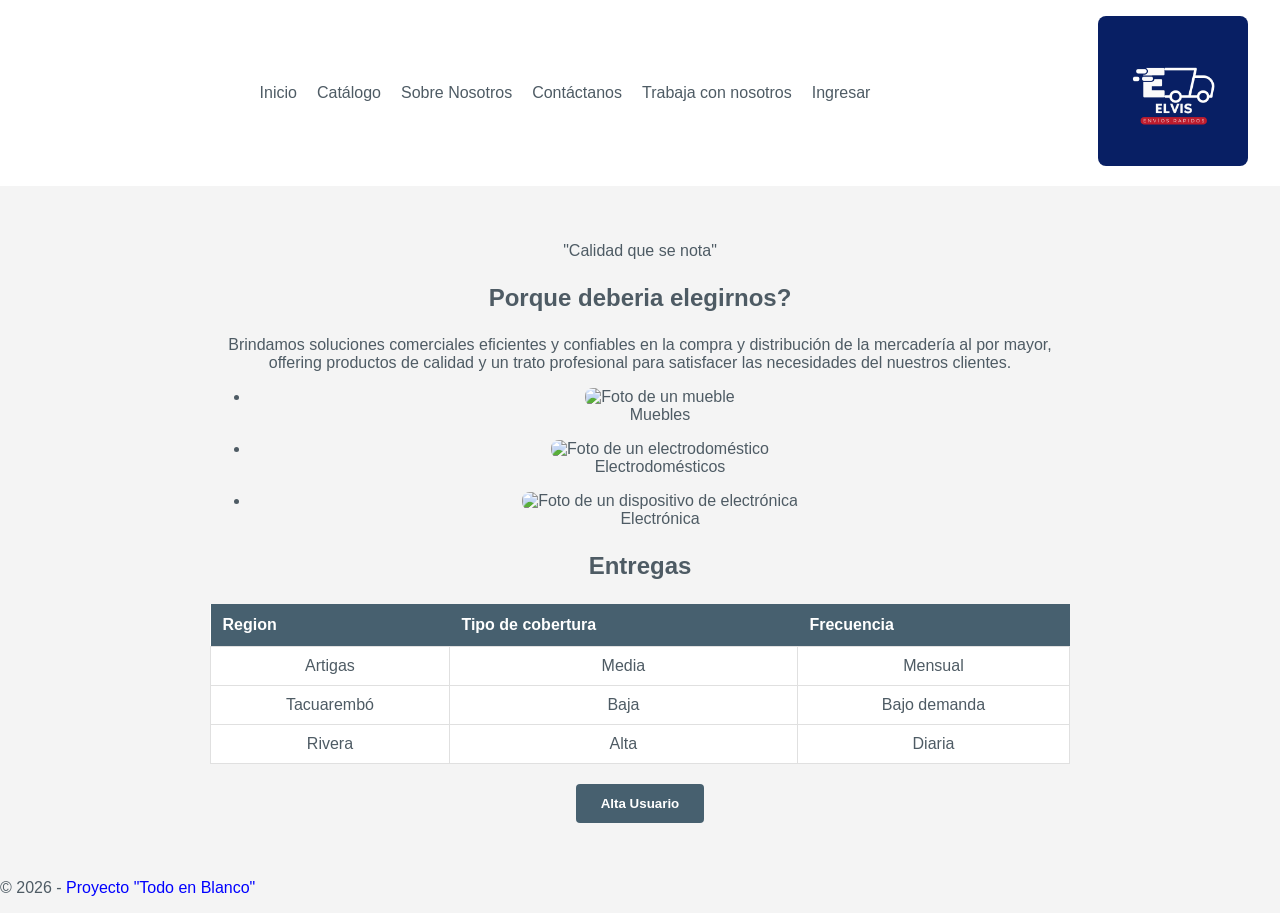
==== index.html @ cb23f937 "se pudo crear el boton de administrador" ====
<!DOCTYPE html>
<html lang="es">
<head>
    <meta charset="UTF-8">
    <meta name="viewport" content="width=device-width, initial-scale=1.0">
    <title>Todo en Blanco</title>
    <link rel="stylesheet" href="css/estilo.css">
</head>
<body>

    <header>
        <div id="logo-container">
            <img src="assets/img/elvis.jpg" alt="Logo Todo en Blanco" width="150">
        </div>
        <input type="checkbox" id="menu-toggle" class="menu-toggle">
        <label for="menu-toggle" class="menu-button">☰</label>
        <nav>
            <ul>
                <li><a href="index.html">Inicio</a></li>
                <li><a href="catalogo.html">Catálogo</a></li>
                <li><a href="Nosotros.html">Sobre Nosotros</a></li>
                <li><a href="consultas.html">Contáctanos</a></li>
                <li><a href="SolicitudTrabajo.html">Trabaja con nosotros</a></li>
                <li><a href="login.html">Ingresar</a></li>
            </ul>
        </nav>
    </header>

    <main>
        <p>"Calidad que se nota"</p>
        <h2>Porque deberia elegirnos?</h2>
        <p>Brindamos soluciones comerciales eficientes y confiables en la compra y distribución de la mercadería al por mayor, offering productos de calidad y un trato profesional para satisfacer las necesidades del nuestros clientes.</p>
        
        <section id="productos">
            <ul>
                <li>
                    <figure>
                        <img src="assets/img/mueble.png" alt="Foto de un mueble">
                        <figcaption>Muebles</figcaption>
                    </figure>
                </li>
                <li>
                    <figure>
                        <img src="assets/img/electrodomestico.png" alt="Foto de un electrodoméstico">
                        <figcaption>Electrodomésticos</figcaption>
                    </figure>
                </li>
                <li>
                    <figure>
                        <img src="assets/img/electronica.png" alt="Foto de un dispositivo de electrónica">
                        <figcaption>Electrónica</figcaption>
                    </figure>
                </li>
            </ul>
        </section>

        <section id="envios">
            <h2>Entregas</h2>
            <table>
                <thead>
                    <tr>
                        <th>Region</th>
                        <th>Tipo de cobertura</th>
                        <th>Frecuencia</th>
                    </tr>
                </thead>
                <tbody>
                    <tr>
                        <td>Artigas</td>
                        <td>Media</td>
                        <td>Mensual</td>
                    </tr>
                    <tr>
                        <td>Tacuarembó</td>
                        <td>Baja</td>
                        <td>Bajo demanda</td>
                    </tr>
                    <tr>
                        <td>Rivera</td>
                        <td>Alta</td>
                        <td>Diaria</td>
                    </tr>
                </tbody>
            </table>
        </section>

        <section class="seccion-administrador">
            <button id="btnAltaUsuario">Alta Usuario</button>

            <div class="formularioAltaUsuario">
                <div class="modal-contenido">
                    <button id="btnCerrarAltaUsuario">&times;</button>
                    
                    <h3>Registrar Nuevo Usuario</h3>
                    
                    <form id="formAlta">
                        <div class="grupo-campo">
                            <label for="nombre">Nombre Completo:</label>
                            <input type="text" id="nombre" required>
                        </div>
                        
                        <div class="grupo-campo">
                            <label for="email">Correo Electrónico:</label>
                            <input type="email" id="email" required>
                        </div>
                        
                        <div class="grupo-campo">
                            <label for="rol">Rol / Cargo:</label>
                            <input type="text" id="rol" required>
                        </div>
                        
                        <button type="submit" class="btn-guardar">Guardar Usuario</button>
                    </form>
                </div>
            </div>
        </section>
    </main>

    <footer>
        <p>© 2026 - <span style="color: blue;">Proyecto "Todo en Blanco"</span></p>
    </footer>

    <a href="#logo-container" id="scroll-to-top" class="scroll-to-top" title="Ir al inicio">↑</a>

    <script>
        document.getElementById("btnAltaUsuario").addEventListener("click", function () {
            document.querySelector(".formularioAltaUsuario").style.display = "flex";
        });

        document.getElementById("btnCerrarAltaUsuario").addEventListener("click", function () {
            document.querySelector(".formularioAltaUsuario").style.display = "none";
        });

        document.getElementById("formAlta").addEventListener("submit", function (e) {
            e.preventDefault();
            alert("Usuario guardado con éxito (Simulado)");
            document.querySelector(".formularioAltaUsuario").style.display = "none";
            this.reset();
        });
    </script>
</body>
</html>
---- css/estilo.css ----
:root {
  --gris-plata: #c0c0c0;
  --gris-claro: #e0e0e0;
  --gris-medio: #a0a0a0;
  --gris-oscuro: #808080;
  --amarillo-vial: #eeb906;
  --amarillo-claro: #f4e87c;
  --amarillo-oscuro: #d4a306;
  --azul-oscuro: #4e5b64;
  --azul-profundo: #47606f;
  --azul-medio: #6b7b8c;
  --azul-claro: #8fa1b3;
  --blanco-sucio: #f4f4f4;
  --blanco-puro: #ffffff;
  --negro: #000000;
  --rojo: #ff0000;
  --rojo-claro: #ff6666;
  --verde: #00ff00;
  --verde-claro: #66ff66;
  --naranja: #ff8000;
  --naranja-claro: #ffb366;
  --morado: #8000ff;
  --morado-claro: #b366ff;
  --fuente-principal: 'Montserrat', sans-serif;
  --fuente-secundaria: 'Arial', sans-serif;
}

* {
  box-sizing: border-box;
}

body {
  font-family: var(--fuente-principal);
  background-color: var(--blanco-sucio);
  color: var(--azul-oscuro);
  margin: 0;
}

header {
  display: flex;
  justify-content: space-between;
  align-items: center;
  padding: 1rem 2rem;
  background-color: var(--blanco-puro);
}

header h1, 
#logo-container {
  order: 3;
}

nav {
  order: 2;
  flex-grow: 1;
}

nav ul {
  display: flex;
  justify-content: center;
  gap: 20px;
  list-style: none;
  margin: 0;
  padding: 0;
}

nav a {
  text-decoration: none;
  color: var(--azul-oscuro);
}

main {
  padding: 40px 20px;
  max-width: 900px;
  margin: 0 auto;
  text-align: center;
}

table {
  width: 100%;
  border-collapse: collapse;
  margin: 20px 0;
  background-color: var(--blanco-puro);
}

table th {
  background-color: var(--azul-profundo);
  color: var(--blanco-puro);
  padding: 12px;
  text-align: left;
}

table td {
  padding: 10px;
  border: 1px solid var(--gris-claro);
}

.testimonios-container {
  display: flex;
  flex-direction: row-reverse;
  justify-content: space-between;
  gap: 15px;
}

.login-main {
  display: flex;
  justify-content: center;
  align-items: center;
  height: 80vh;
}

.login-box {
  width: 85%;
  max-width: 450px;
  font-size: 1.1rem;
}

.productos-seccion ul {
  display: flex;
  flex-wrap: wrap;
  justify-content: space-around;
  align-items: center;
  gap: 25px;
}

.admin-menu {
  display: flex;
  flex-direction: column;
  gap: 15px;
}

form {
  max-width: 600px;
  margin: 0 auto 2rem;
}

form section {
  display: flex;
  flex-direction: column;
  text-align: left;
  margin-bottom: 1.5rem;
}

form label {
  margin-bottom: 0.5rem;
  font-weight: 600;
}

input, textarea, select {
  padding: 10px;
  border: 1px solid var(--gris-plata);
  border-radius: 4px;
  width: 100%;
  font-family: var(--fuente-principal);
}

button, .boton {
  background-color: var(--azul-profundo);
  color: white;
  padding: 12px 25px;
  border: none;
  border-radius: 4px;
  cursor: pointer;
  font-weight: 600;
  display: block;
  margin: 0 auto;
}

button:hover, .boton:hover {
  background-color: var(--amarillo-vial);
  color: var(--azul-profundo);
}

img {
  max-width: 100%;
  height: auto;
  border-radius: 8px;
}

main h1,
main h2,
main h3 {
  text-align: center;
  margin: 1.5rem 0;
}

main > section {
  text-align: center;
}

.footer {
  text-align: center;
  padding: 20px;
  background-color: var(--blanco-puro);
  border-top: 1px solid var(--gris-claro);
  margin-top: 40px;
}

/* Estilos para testimonios */
#testimonios {
  padding: 60px 20px;
  max-width: 1200px;
  margin: 0 auto;
  display: flex;
  flex-flow: row-reverse wrap;
  justify-content: space-between;
  align-items: stretch;
  align-content: space-around;
  gap: 2rem;
  min-height: 600px;
}

#testimonios h2 {
  width: 100%;
  text-align: center;
  order: -1;
}

#testimonios > p {
  width: 100%;
  text-align: center;
  order: -1;
  margin-bottom: 2rem;
  align-self: center;
}

#testimonios article {
  flex: 1 1 calc(25% - 1.5rem);
  min-width: 200px;
  background: white;
  padding: 2rem;
  border-left: 4px solid var(--amarillo-vial);
  border-radius: 4px;
  box-shadow: 0 2px 8px rgba(0,0,0,0.1);
  transition: transform 0.3s ease;
  display: flex;
  flex-direction: column;
  justify-content: space-between;
  align-items: stretch;
}

#testimonios article:nth-child(2) {
  order: 4;
}

#testimonios article:nth-child(3) {
  order: 3;
}

#testimonios article:nth-child(4) {
  order: 2;
}

#testimonios article:nth-child(5) {
  order: 1;
}

#testimonios article:nth-child(6) {
  order: 0;
  align-self: center;
}

#testimonios article:nth-child(7) {
  order: -1;
  align-self: flex-end;
}

#testimonios article:hover {
  transform: translateY(-5px);
  box-shadow: 0 4px 12px rgba(0,0,0,0.15);
}

#testimonios article p {
  font-style: italic;
  margin-bottom: 1rem;
  text-align: left;
  color: var(--azul-oscuro);
  flex-grow: 1;
}

#testimonios article footer {
  text-align: right;
  font-size: 0.9rem;
  color: var(--azul-medio);
  align-self: flex-end;
}

/* Estilos para página de Login */
.login-page {
  height: 100vh;
  display: flex;
  justify-content: center;
  align-items: center;
  margin: 0;
  padding: 0;
}

.login-container {
  width: 90vw;
  max-width: 40vw;
  padding: 3rem;
  border: 1px solid #ccc;
  border-radius: 0.625rem;
  text-align: center;
  box-shadow: 0 4px 15px rgba(0,0,0,0.1);
}

.login-container h2 {
  font-size: 1.75rem;
  margin-bottom: 1.5rem;
}

.login-container label {
  font-size: 1rem;
  display: block;
  margin-bottom: 0.5rem;
  text-align: left;
}

.login-form input {
  font-size: 1rem;
  padding: 0.75rem;
  margin-bottom: 1.25rem;
  width: 100%;
  box-sizing: border-box;
}

.password-container {
  display: flex;
  justify-content: center;
  align-items: center;
  gap: 0.3rem;
  margin-bottom: 1.25rem;
}

.password-container input {
  width: 85%;
  margin-bottom: 0;
}

.eye-button {
  padding: 0.75rem;
  cursor: pointer;
  background: none;
  border: none;
  font-size: 1.2rem;
}

.login-submit {
  width: 100%;
  padding: 0.75rem;
  background-color: var(--azul-profundo);
  color: white;
  border: none;
  border-radius: 0.3rem;
  cursor: pointer;
  font-size: 1.125rem;
  font-weight: bold;
  margin-bottom: 1.5rem;
  transition: all 0.3s ease;
}

.login-submit:hover {
  background-color: var(--amarillo-vial);
  color: var(--azul-profundo);
}

.login-container hr {
  margin: 1.5rem 0;
}

/* ===== ESTILOS RESPONSIVE MÓVIL (< 480px) ===== */

/* Checkbox oculto para toggle del menú */
.menu-toggle {
  display: none;
}

/* Botón hamburguesa oculto por defecto */
.menu-button {
  display: none;
  cursor: pointer;
  color: black;
  font-size: 1.5rem;
  padding: 10px 20px;
  background: none;
  border: none;
}

/* Botón ir al inicio oculto por defecto */
.scroll-to-top {
  display: none;
  position: fixed;
  bottom: 20px;
  right: 20px;
  background-color: var(--amarillo-vial);
  color: var(--azul-profundo);
  width: 50px;
  height: 50px;
  border-radius: 50%;
  align-items: center;
  justify-content: center;
  text-decoration: none;
  font-weight: bold;
  font-size: 1.5rem;
  z-index: 998;
  box-shadow: 0 4px 8px rgba(0,0,0,0.2);
  transition: all 0.3s ease;
}

.scroll-to-top:hover {
  background-color: var(--azul-profundo);
  color: var(--amarillo-vial);
  transform: translateY(-5px);
}

/* Media Query para móvil (ancho menor a 480px) */
@media (max-width: 480px) {
  /* Mostrar botón hamburguesa */
  .menu-button {
    display: block;
  }

  /* Mostrar botón ir al inicio */
  .scroll-to-top {
    display: flex;
  }

  /* Header con flexbox para acomodar logo y menú toggle */
  header {
    display: flex;
    justify-content: space-between;
    align-items: center;
    padding: 0 1rem;
  }

  /* Logo más pequeño */
  #logo-container img {
    width: 80px !important;
  }

  /* Navegación como menú desplegable */
  nav {
    position: fixed;
    top: 100px;
    left: 0;
    right: 0;
    background-color: var(--azul-profundo);
    flex-direction: column;
    width: 100%;
    max-height: 0;
    overflow: hidden;
    transition: max-height 0.3s ease;
    z-index: 999;
    box-shadow: 0 4px 8px rgba(0,0,0,0.1);
  }

  /* Mostrar navegación cuando checkbox está checked */
  #menu-toggle:checked ~ nav {
    max-height: 500px;
  }

  nav ul {
    display: flex;
    flex-direction: column;
    padding: 0;
    margin: 0;
  }

  nav li {
    border-bottom: 1px solid rgba(255,255,255,0.1);
  }

  nav a {
    display: block;
    padding: 15px 20px;
    color: white;
    text-decoration: none;
    font-weight: bold;
    transition: all 0.3s ease;
  }

  nav a:hover {
    background-color: var(--amarillo-vial);
    color: var(--azul-profundo);
  }

  /* Ajustar secciones para móvil */
  section {
    padding: 30px 15px;
    max-width: 100%;
  }

  h1, h2, h3 {
    font-size: 1.5rem;
  }

  p {
    font-size: 0.95rem;
  }

  /* Ajustar tabla para móvil */
  table {
    font-size: 0.85rem;
  }

  table th, table td {
    padding: 8px;
  }

  /* Ajustar formularios */
  form {
    padding: 20px;
    max-width: 100%;
  }

  input, textarea, select {
    font-size: 16px; /* Previene zoom en iOS */
  }

  /* Ajustar testimonios */
  #testimonios {
    flex-direction: column;
    padding: 30px 15px;
  }

  #testimonios article {
    flex: 1 1 100%;
    min-width: unset;
  }

  /* Ocultar hr en móvil */
  hr {
    display: none;
  }

  /* Ajustar footer */
  .footer {
    padding: 20px;
    font-size: 0.9rem;
  }

  /* Ajustar productos */
  #productos ul {
    display: flex;
    flex-direction: column;
  }

  #productos li {
    margin-bottom: 1rem;
  }
}

.back-link {
  text-decoration: none;
  color: #666;
  font-size: 0.95rem;
  display: inline-block;
  padding: 0.75rem;
  border: 1px solid #ccc;
  border-radius: 0.3rem;
  width: 85%;
  transition: all 0.3s ease;
}

.back-link:hover {
  background-color: var(--amarillo-vial);
  color: var(--azul-profundo);
  border-color: var(--amarillo-vial);
}
.formularioAltaUsuario {
    position: fixed;
    z-index: 1000;
    left: 0;
    top: 0;
    width: 100%;
    height: 100%;
    background-color: rgba(0, 0, 0, 0.6);
    display: none; 
    justify-content: center;
    align-items: center;
}

.modal-contenido {
    background-color: #fff;
    padding: 30px;
    border-radius: 8px;
    width: 90%;
    max-width: 450px;
    box-shadow: 0 4px 20px rgba(0, 0, 0, 0.3);
    position: relative;
    box-sizing: border-box;
}

#btnCerrarAltaUsuario {
    position: absolute;
    top: 15px;
    right: 15px;
    background-color: #4a6572;
    color: white;
    border: none;
    border-radius: 4px;
    width: 30px;
    height: 30px;
    cursor: pointer;
    font-size: 16px;
    display: flex;
    justify-content: center;
    align-items: center;
}

.grupo-campo {
    margin-bottom: 20px;
    text-align: left;
}

.grupo-campo label {
    display: block;
    margin-bottom: 8px;
    font-weight: bold;
    color: #333;
}

.grupo-campo input {
    width: 100%;
    padding: 10px;
    border: 1px solid #ccc;
    border-radius: 4px;
    box-sizing: border-box;
    font-size: 14px;
}

.btn-guardar {
    width: 100%;
    padding: 12px;
    background-color: #4a6572;
    color: white;
    border: none;
    border-radius: 4px;
    cursor: pointer;
    font-size: 16px;
    font-weight: bold;
}
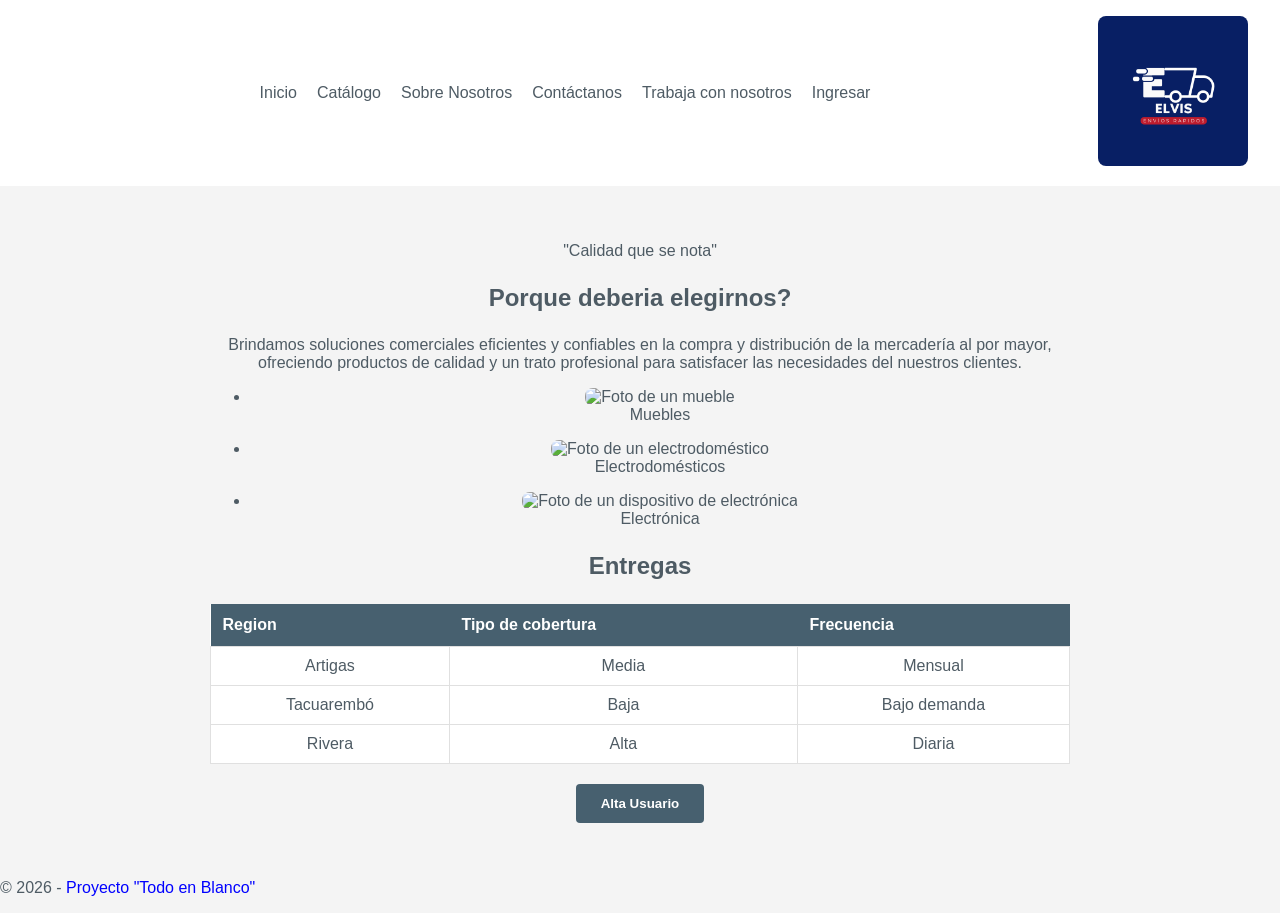
==== commit c34af3b1: "se pudo crear el boton de administrador" ====
--- a/index.html
+++ b/index.html
@@ -29,7 +29,7 @@
     <main>
         <p>"Calidad que se nota"</p>
         <h2>Porque deberia elegirnos?</h2>
-        <p>Brindamos soluciones comerciales eficientes y confiables en la compra y distribución de la mercadería al por mayor, offering productos de calidad y un trato profesional para satisfacer las necesidades del nuestros clientes.</p>
+        <p>Brindamos soluciones comerciales eficientes y confiables en la compra y distribución de la mercadería al por mayor, ofreciendo productos de calidad y un trato profesional para satisfacer las necesidades del nuestros clientes.</p>
         
         <section id="productos">
             <ul>
@@ -95,18 +95,23 @@
                     
                     <form id="formAlta">
                         <div class="grupo-campo">
-                            <label for="nombre">Nombre Completo:</label>
+                            <label for="cedula">Cédula de Identidad:</label>
+                            <input type="text" id="cedula" placeholder="Ej: 1.234.567-8" required>
+                        </div>
+
+                        <div class="grupo-campo">
+                            <label for="nombre">Nombre:</label>
                             <input type="text" id="nombre" required>
+                        </div>
+
+                        <div class="grupo-campo">
+                            <label for="apellido">Apellido:</label>
+                            <input type="text" id="apellido" required>
                         </div>
                         
                         <div class="grupo-campo">
-                            <label for="email">Correo Electrónico:</label>
-                            <input type="email" id="email" required>
-                        </div>
-                        
-                        <div class="grupo-campo">
-                            <label for="rol">Rol / Cargo:</label>
-                            <input type="text" id="rol" required>
+                            <label for="cargo">Cargo:</label>
+                            <input type="text" id="cargo" required>
                         </div>
                         
                         <button type="submit" class="btn-guardar">Guardar Usuario</button>
@@ -133,7 +138,14 @@
 
         document.getElementById("formAlta").addEventListener("submit", function (e) {
             e.preventDefault();
-            alert("Usuario guardado con éxito (Simulado)");
+            
+            const ci = document.getElementById("cedula").value;
+            const nom = document.getElementById("nombre").value;
+            const ape = document.getElementById("apellido").value;
+            const car = document.getElementById("cargo").value;
+
+            alert(`Usuario Registrado:\nCI: ${ci}\nNombre: ${nom} ${ape}\nCargo: ${car}`);
+            
             document.querySelector(".formularioAltaUsuario").style.display = "none";
             this.reset();
         });
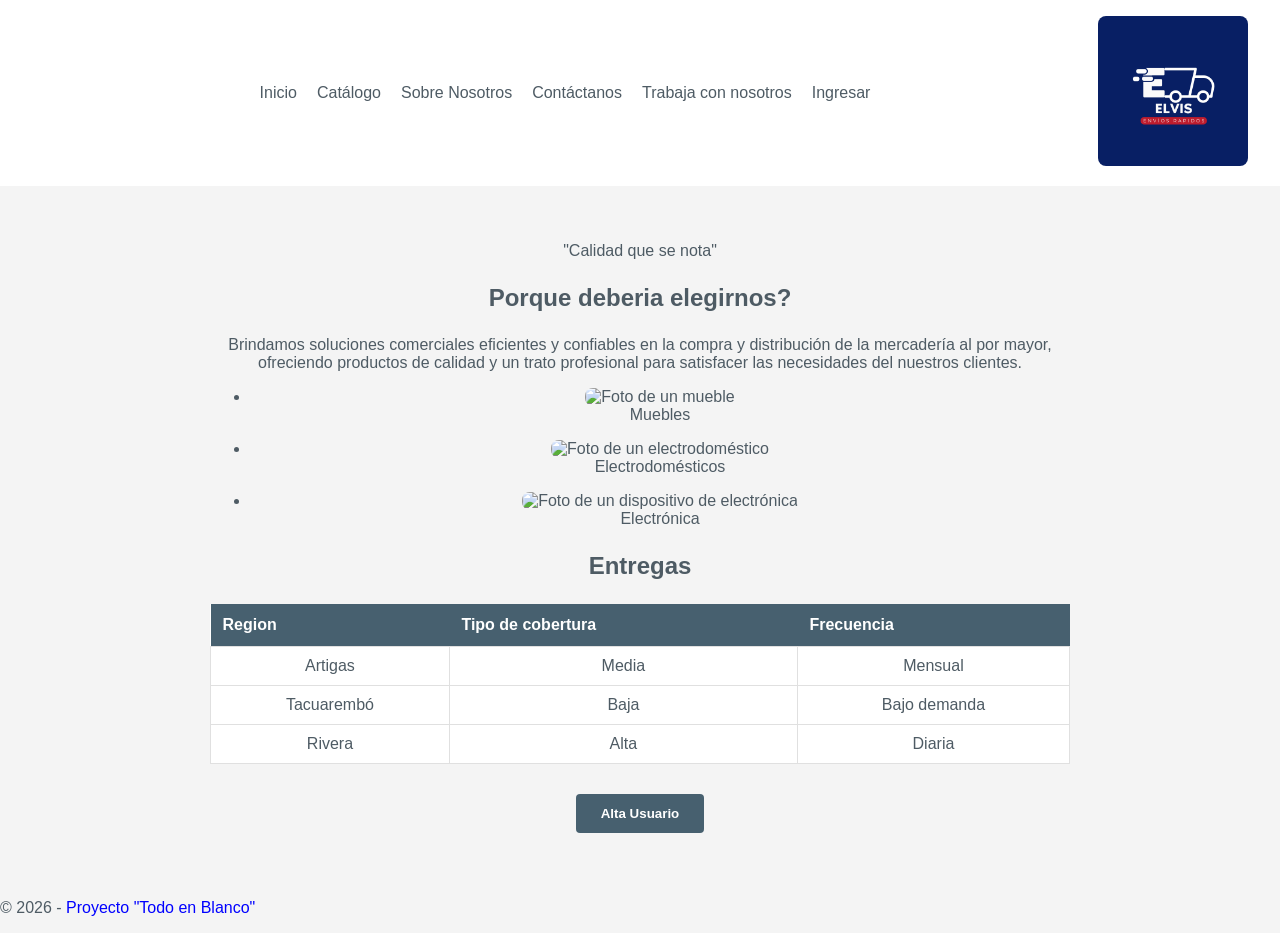
==== commit 2c83d6cf: "feat: se creo el boton alta usuario closes:#25" ====
--- a/index.html
+++ b/index.html
@@ -30,28 +30,27 @@
         <p>"Calidad que se nota"</p>
         <h2>Porque deberia elegirnos?</h2>
         <p>Brindamos soluciones comerciales eficientes y confiables en la compra y distribución de la mercadería al por mayor, ofreciendo productos de calidad y un trato profesional para satisfacer las necesidades del nuestros clientes.</p>
-        
         <section id="productos">
-            <ul>
-                <li>
-                    <figure>
-                        <img src="assets/img/mueble.png" alt="Foto de un mueble">
-                        <figcaption>Muebles</figcaption>
-                    </figure>
-                </li>
-                <li>
-                    <figure>
-                        <img src="assets/img/electrodomestico.png" alt="Foto de un electrodoméstico">
-                        <figcaption>Electrodomésticos</figcaption>
-                    </figure>
-                </li>
-                <li>
-                    <figure>
-                        <img src="assets/img/electronica.png" alt="Foto de un dispositivo de electrónica">
-                        <figcaption>Electrónica</figcaption>
-                    </figure>
-                </li>
-            </ul>
+    <ul>
+        <li>
+            <figure>
+                <img src="assets/img/mueble.png" alt="Foto de un mueble">
+                <figcaption>Muebles</figcaption>
+            </figure>
+        </li>
+        <li>
+            <figure>
+                <img src="assets/img/electrodomestico.png" alt="Foto de un electrodoméstico">
+                <figcaption>Electrodomésticos</figcaption>
+            </figure>
+        </li>
+        <li>
+            <figure>
+                <img src="assets/img/electronica.png" alt="Foto de un dispositivo de electrónica">
+                <figcaption>Electrónica</figcaption>
+            </figure>
+        </li>
+    </ul>
         </section>
 
         <section id="envios">
@@ -75,59 +74,51 @@
                         <td>Baja</td>
                         <td>Bajo demanda</td>
                     </tr>
-                    <tr>
-                        <td>Rivera</td>
+                    <tr><td>Rivera</td>
                         <td>Alta</td>
                         <td>Diaria</td>
                     </tr>
                 </tbody>
             </table>
         </section>
+<section class="admin-menu">
+            <button id="btnAltaUsuario">Alta Usuario</button>
+        </section>
 
-        <section class="seccion-administrador">
-            <button id="btnAltaUsuario">Alta Usuario</button>
-
-            <div class="formularioAltaUsuario">
-                <div class="modal-contenido">
-                    <button id="btnCerrarAltaUsuario">&times;</button>
-                    
-                    <h3>Registrar Nuevo Usuario</h3>
-                    
-                    <form id="formAlta">
-                        <div class="grupo-campo">
-                            <label for="cedula">Cédula de Identidad:</label>
-                            <input type="text" id="cedula" placeholder="Ej: 1.234.567-8" required>
-                        </div>
-
-                        <div class="grupo-campo">
-                            <label for="nombre">Nombre:</label>
-                            <input type="text" id="nombre" required>
-                        </div>
-
-                        <div class="grupo-campo">
-                            <label for="apellido">Apellido:</label>
-                            <input type="text" id="apellido" required>
-                        </div>
-                        
-                        <div class="grupo-campo">
-                            <label for="cargo">Cargo:</label>
-                            <input type="text" id="cargo" required>
-                        </div>
-                        
-                        <button type="submit" class="btn-guardar">Guardar Usuario</button>
-                    </form>
-                </div>
+        <div class="formularioAltaUsuario">
+            <div class="modal-contenido">
+                <button id="btnCerrarAltaUsuario">&times;</button>
+                <h3>Registrar Nuevo Usuario</h3>
+                <form id="formAlta">
+                    <div class="grupo-campo">
+                        <label for="cedula">Cédula de Identidad:</label>
+                        <input type="text" id="cedula" placeholder="Ej: 1.234.567-8" required>
+                    </div>
+                    <div class="grupo-campo">
+                        <label for="nombre">Nombre:</label>
+                        <input type="text" id="nombre" required>
+                    </div>
+                    <div class="grupo-campo">
+                        <label for="apellido">Apellido:</label>
+                        <input type="text" id="apellido" required>
+                    </div>
+                    <div class="grupo-campo">
+                        <label for="cargo">Cargo:</label>
+                        <input type="text" id="cargo" required>
+                    </div>
+                    <button type="submit" class="btn-guardar">Guardar Usuario</button>
+                </form>
             </div>
-        </section>
+        </div>
     </main>
 
     <footer>
         <p>© 2026 - <span style="color: blue;">Proyecto "Todo en Blanco"</span></p>
     </footer>
 
+    <!-- Botón ir al inicio -->
     <a href="#logo-container" id="scroll-to-top" class="scroll-to-top" title="Ir al inicio">↑</a>
-
-    <script>
+<script>
         document.getElementById("btnAltaUsuario").addEventListener("click", function () {
             document.querySelector(".formularioAltaUsuario").style.display = "flex";
         });
--- a/css/estilo.css
+++ b/css/estilo.css
@@ -567,6 +567,14 @@
   color: var(--azul-profundo);
   border-color: var(--amarillo-vial);
 }
+.admin-menu {
+    display: flex;
+    justify-content: flex-end;
+    padding: 10px 20px;
+    max-width: 900px;
+    margin: 0 auto;
+}
+
 .formularioAltaUsuario {
     position: fixed;
     z-index: 1000;
@@ -595,7 +603,7 @@
     position: absolute;
     top: 15px;
     right: 15px;
-    background-color: #4a6572;
+    background-color: #47606f;
     color: white;
     border: none;
     border-radius: 4px;
@@ -632,7 +640,7 @@
 .btn-guardar {
     width: 100%;
     padding: 12px;
-    background-color: #4a6572;
+    background-color: #47606f;
     color: white;
     border: none;
     border-radius: 4px;
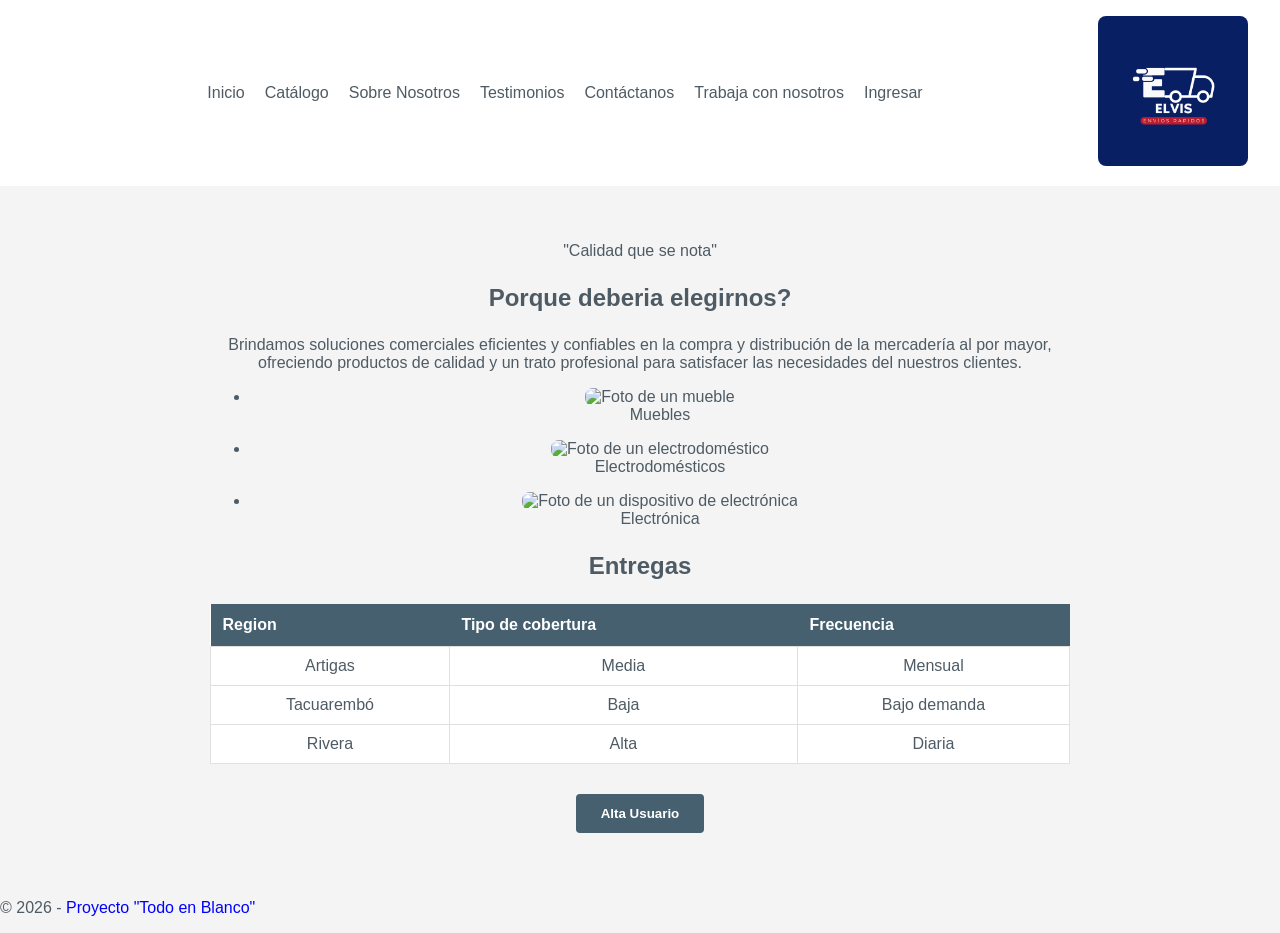
==== commit 5b84824b: "fix: se agrega la pagina de testimonios al header, closes #26" ====
--- a/index.html
+++ b/index.html
@@ -19,6 +19,7 @@
                 <li><a href="index.html">Inicio</a></li>
                 <li><a href="catalogo.html">Catálogo</a></li>
                 <li><a href="Nosotros.html">Sobre Nosotros</a></li>
+                <li><a href="testimonios.html">Testimonios</a></li>
                 <li><a href="consultas.html">Contáctanos</a></li>
                 <li><a href="SolicitudTrabajo.html">Trabaja con nosotros</a></li>
                 <li><a href="login.html">Ingresar</a></li>
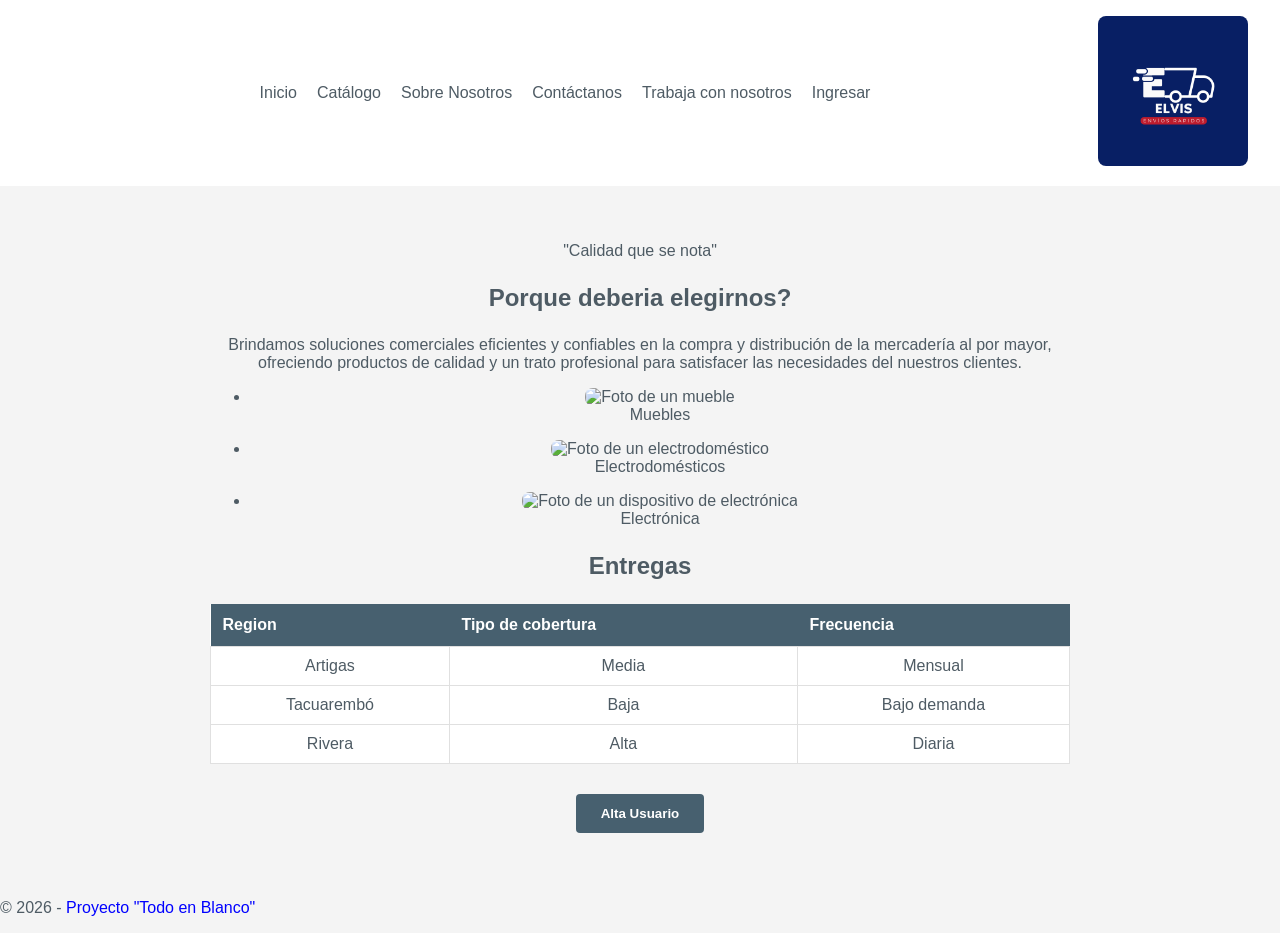
==== commit 76bdc301: "feat: se creo el boton alta usuario en bienvenido.html closes:#25" ====
--- a/index.html
+++ b/index.html
@@ -19,7 +19,6 @@
                 <li><a href="index.html">Inicio</a></li>
                 <li><a href="catalogo.html">Catálogo</a></li>
                 <li><a href="Nosotros.html">Sobre Nosotros</a></li>
-                <li><a href="testimonios.html">Testimonios</a></li>
                 <li><a href="consultas.html">Contáctanos</a></li>
                 <li><a href="SolicitudTrabajo.html">Trabaja con nosotros</a></li>
                 <li><a href="login.html">Ingresar</a></li>
@@ -86,31 +85,6 @@
             <button id="btnAltaUsuario">Alta Usuario</button>
         </section>
 
-        <div class="formularioAltaUsuario">
-            <div class="modal-contenido">
-                <button id="btnCerrarAltaUsuario">&times;</button>
-                <h3>Registrar Nuevo Usuario</h3>
-                <form id="formAlta">
-                    <div class="grupo-campo">
-                        <label for="cedula">Cédula de Identidad:</label>
-                        <input type="text" id="cedula" placeholder="Ej: 1.234.567-8" required>
-                    </div>
-                    <div class="grupo-campo">
-                        <label for="nombre">Nombre:</label>
-                        <input type="text" id="nombre" required>
-                    </div>
-                    <div class="grupo-campo">
-                        <label for="apellido">Apellido:</label>
-                        <input type="text" id="apellido" required>
-                    </div>
-                    <div class="grupo-campo">
-                        <label for="cargo">Cargo:</label>
-                        <input type="text" id="cargo" required>
-                    </div>
-                    <button type="submit" class="btn-guardar">Guardar Usuario</button>
-                </form>
-            </div>
-        </div>
     </main>
 
     <footer>
@@ -119,28 +93,5 @@
 
     <!-- Botón ir al inicio -->
     <a href="#logo-container" id="scroll-to-top" class="scroll-to-top" title="Ir al inicio">↑</a>
-<script>
-        document.getElementById("btnAltaUsuario").addEventListener("click", function () {
-            document.querySelector(".formularioAltaUsuario").style.display = "flex";
-        });
-
-        document.getElementById("btnCerrarAltaUsuario").addEventListener("click", function () {
-            document.querySelector(".formularioAltaUsuario").style.display = "none";
-        });
-
-        document.getElementById("formAlta").addEventListener("submit", function (e) {
-            e.preventDefault();
-            
-            const ci = document.getElementById("cedula").value;
-            const nom = document.getElementById("nombre").value;
-            const ape = document.getElementById("apellido").value;
-            const car = document.getElementById("cargo").value;
-
-            alert(`Usuario Registrado:\nCI: ${ci}\nNombre: ${nom} ${ape}\nCargo: ${car}`);
-            
-            document.querySelector(".formularioAltaUsuario").style.display = "none";
-            this.reset();
-        });
-    </script>
 </body>
 </html>
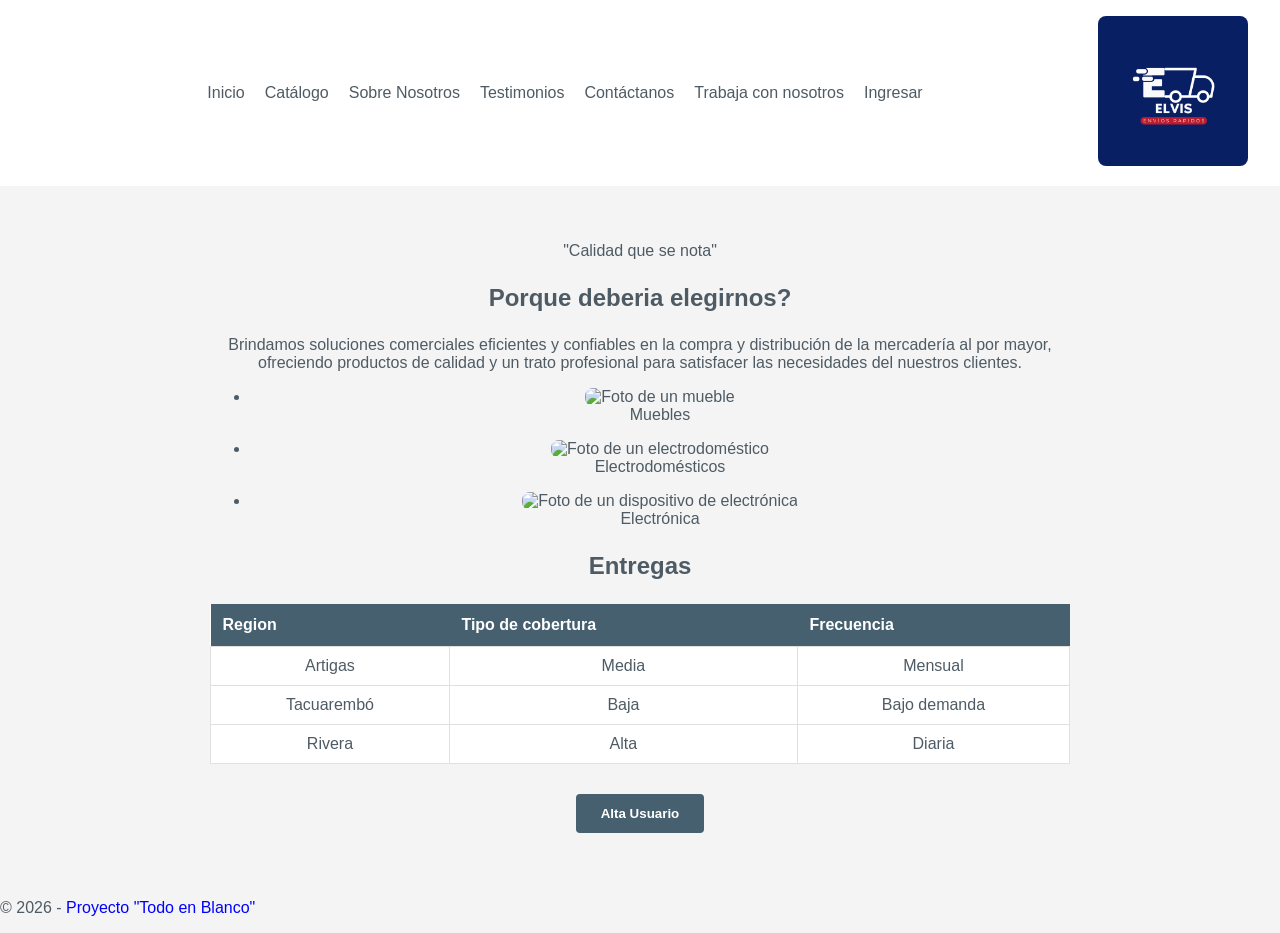
==== commit 8186963d: "feat: se creo el boton alta usuario en bienvenido.html closes:#25" ====
--- a/index.html
+++ b/index.html
@@ -19,6 +19,7 @@
                 <li><a href="index.html">Inicio</a></li>
                 <li><a href="catalogo.html">Catálogo</a></li>
                 <li><a href="Nosotros.html">Sobre Nosotros</a></li>
+                <li><a href="testimonios.html">Testimonios</a></li>
                 <li><a href="consultas.html">Contáctanos</a></li>
                 <li><a href="SolicitudTrabajo.html">Trabaja con nosotros</a></li>
                 <li><a href="login.html">Ingresar</a></li>
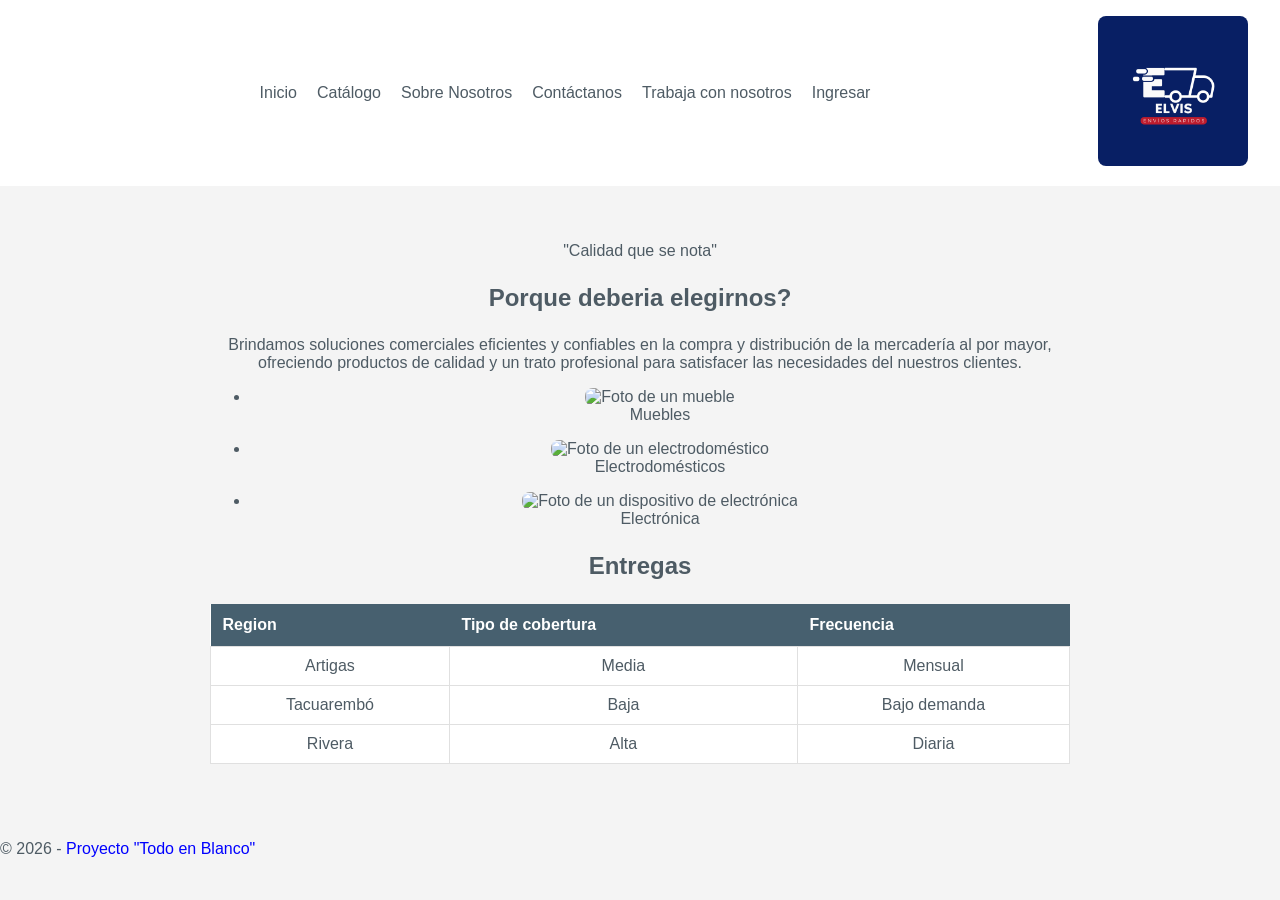
==== commit 420ce23b: "feat: se creo el boton alta usuario en bienvenido.html closes:#25" ====
--- a/index.html
+++ b/index.html
@@ -19,7 +19,6 @@
                 <li><a href="index.html">Inicio</a></li>
                 <li><a href="catalogo.html">Catálogo</a></li>
                 <li><a href="Nosotros.html">Sobre Nosotros</a></li>
-                <li><a href="testimonios.html">Testimonios</a></li>
                 <li><a href="consultas.html">Contáctanos</a></li>
                 <li><a href="SolicitudTrabajo.html">Trabaja con nosotros</a></li>
                 <li><a href="login.html">Ingresar</a></li>
@@ -31,27 +30,28 @@
         <p>"Calidad que se nota"</p>
         <h2>Porque deberia elegirnos?</h2>
         <p>Brindamos soluciones comerciales eficientes y confiables en la compra y distribución de la mercadería al por mayor, ofreciendo productos de calidad y un trato profesional para satisfacer las necesidades del nuestros clientes.</p>
+        
         <section id="productos">
-    <ul>
-        <li>
-            <figure>
-                <img src="assets/img/mueble.png" alt="Foto de un mueble">
-                <figcaption>Muebles</figcaption>
-            </figure>
-        </li>
-        <li>
-            <figure>
-                <img src="assets/img/electrodomestico.png" alt="Foto de un electrodoméstico">
-                <figcaption>Electrodomésticos</figcaption>
-            </figure>
-        </li>
-        <li>
-            <figure>
-                <img src="assets/img/electronica.png" alt="Foto de un dispositivo de electrónica">
-                <figcaption>Electrónica</figcaption>
-            </figure>
-        </li>
-    </ul>
+            <ul>
+                <li>
+                    <figure>
+                        <img src="assets/img/mueble.png" alt="Foto de un mueble">
+                        <figcaption>Muebles</figcaption>
+                    </figure>
+                </li>
+                <li>
+                    <figure>
+                        <img src="assets/img/electrodomestico.png" alt="Foto de un electrodoméstico">
+                        <figcaption>Electrodomésticos</figcaption>
+                    </figure>
+                </li>
+                <li>
+                    <figure>
+                        <img src="assets/img/electronica.png" alt="Foto de un dispositivo de electrónica">
+                        <figcaption>Electrónica</figcaption>
+                    </figure>
+                </li>
+            </ul>
         </section>
 
         <section id="envios">
@@ -75,24 +75,20 @@
                         <td>Baja</td>
                         <td>Bajo demanda</td>
                     </tr>
-                    <tr><td>Rivera</td>
+                    <tr>
+                        <td>Rivera</td>
                         <td>Alta</td>
                         <td>Diaria</td>
                     </tr>
                 </tbody>
             </table>
         </section>
-<section class="admin-menu">
-            <button id="btnAltaUsuario">Alta Usuario</button>
-        </section>
-
     </main>
 
     <footer>
         <p>© 2026 - <span style="color: blue;">Proyecto "Todo en Blanco"</span></p>
     </footer>
 
-    <!-- Botón ir al inicio -->
     <a href="#logo-container" id="scroll-to-top" class="scroll-to-top" title="Ir al inicio">↑</a>
 </body>
 </html>
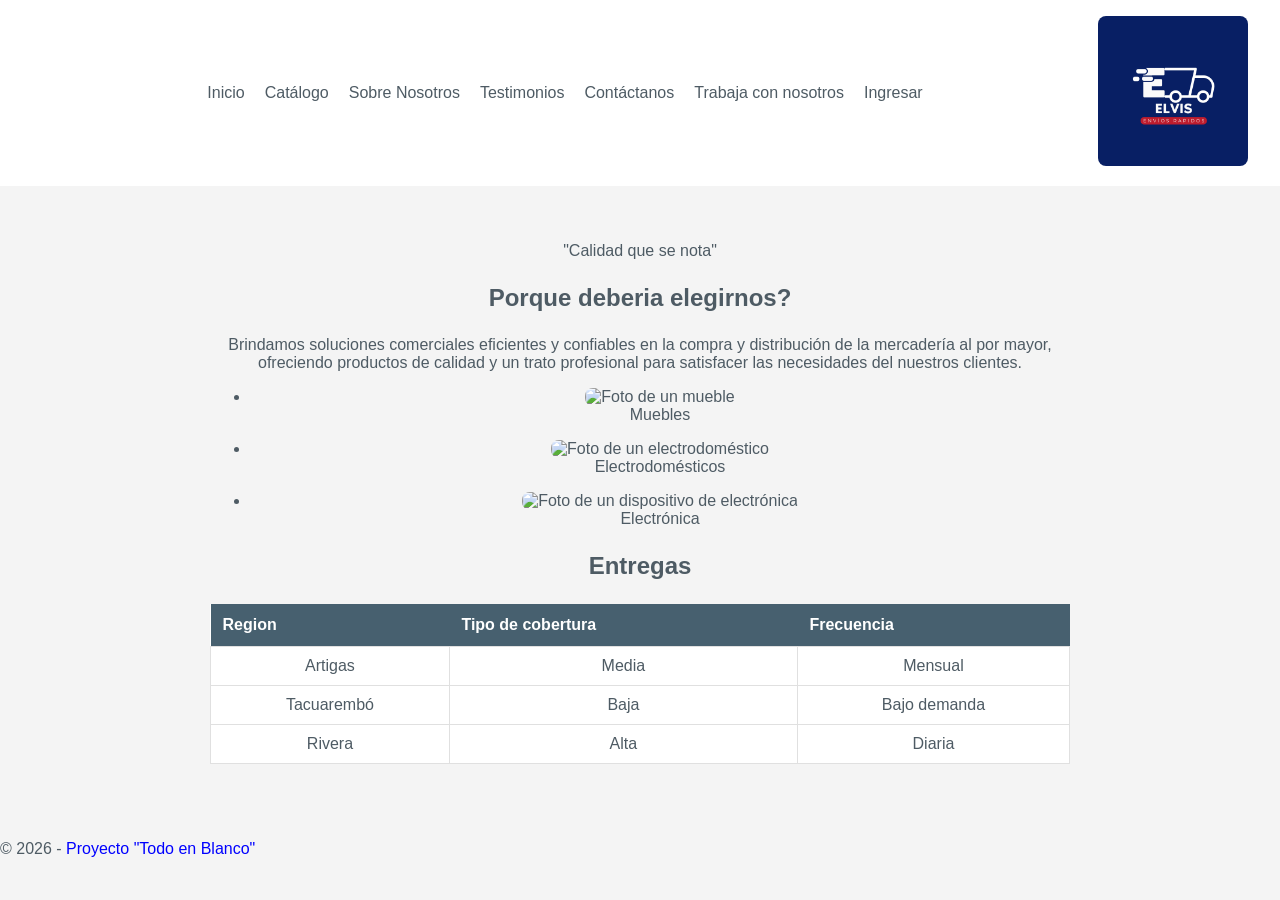
==== commit a35cec8f: "fix: se arreglo pagina de bienvenidos, empleados. feat: se agrega boton alta de usuario en tabla de " ====
--- a/index.html
+++ b/index.html
@@ -19,6 +19,7 @@
                 <li><a href="index.html">Inicio</a></li>
                 <li><a href="catalogo.html">Catálogo</a></li>
                 <li><a href="Nosotros.html">Sobre Nosotros</a></li>
+                <li><a href="testimonios.html">Testimonios</a></li>
                 <li><a href="consultas.html">Contáctanos</a></li>
                 <li><a href="SolicitudTrabajo.html">Trabaja con nosotros</a></li>
                 <li><a href="login.html">Ingresar</a></li>
@@ -30,28 +31,27 @@
         <p>"Calidad que se nota"</p>
         <h2>Porque deberia elegirnos?</h2>
         <p>Brindamos soluciones comerciales eficientes y confiables en la compra y distribución de la mercadería al por mayor, ofreciendo productos de calidad y un trato profesional para satisfacer las necesidades del nuestros clientes.</p>
-        
         <section id="productos">
-            <ul>
-                <li>
-                    <figure>
-                        <img src="assets/img/mueble.png" alt="Foto de un mueble">
-                        <figcaption>Muebles</figcaption>
-                    </figure>
-                </li>
-                <li>
-                    <figure>
-                        <img src="assets/img/electrodomestico.png" alt="Foto de un electrodoméstico">
-                        <figcaption>Electrodomésticos</figcaption>
-                    </figure>
-                </li>
-                <li>
-                    <figure>
-                        <img src="assets/img/electronica.png" alt="Foto de un dispositivo de electrónica">
-                        <figcaption>Electrónica</figcaption>
-                    </figure>
-                </li>
-            </ul>
+    <ul>
+        <li>
+            <figure>
+                <img src="assets/img/mueble.png" alt="Foto de un mueble">
+                <figcaption>Muebles</figcaption>
+            </figure>
+        </li>
+        <li>
+            <figure>
+                <img src="assets/img/electrodomestico.png" alt="Foto de un electrodoméstico">
+                <figcaption>Electrodomésticos</figcaption>
+            </figure>
+        </li>
+        <li>
+            <figure>
+                <img src="assets/img/electronica.png" alt="Foto de un dispositivo de electrónica">
+                <figcaption>Electrónica</figcaption>
+            </figure>
+        </li>
+    </ul>
         </section>
 
         <section id="envios">
@@ -75,20 +75,20 @@
                         <td>Baja</td>
                         <td>Bajo demanda</td>
                     </tr>
-                    <tr>
-                        <td>Rivera</td>
+                    <tr><td>Rivera</td>
                         <td>Alta</td>
                         <td>Diaria</td>
                     </tr>
                 </tbody>
             </table>
-        </section>
     </main>
+
 
     <footer>
         <p>© 2026 - <span style="color: blue;">Proyecto "Todo en Blanco"</span></p>
     </footer>
 
+
     <a href="#logo-container" id="scroll-to-top" class="scroll-to-top" title="Ir al inicio">↑</a>
 </body>
 </html>
--- a/css/estilo.css
+++ b/css/estilo.css
@@ -195,7 +195,6 @@
   margin-top: 40px;
 }
 
-/* Estilos para testimonios */
 #testimonios {
   padding: 60px 20px;
   max-width: 1200px;
@@ -284,7 +283,6 @@
   align-self: flex-end;
 }
 
-/* Estilos para página de Login */
 .login-page {
   height: 100vh;
   display: flex;
@@ -368,14 +366,10 @@
   margin: 1.5rem 0;
 }
 
-/* ===== ESTILOS RESPONSIVE MÓVIL (< 480px) ===== */
-
-/* Checkbox oculto para toggle del menú */
 .menu-toggle {
   display: none;
 }
 
-/* Botón hamburguesa oculto por defecto */
 .menu-button {
   display: none;
   cursor: pointer;
@@ -386,7 +380,6 @@
   border: none;
 }
 
-/* Botón ir al inicio oculto por defecto */
 .scroll-to-top {
   display: none;
   position: fixed;
@@ -413,19 +406,15 @@
   transform: translateY(-5px);
 }
 
-/* Media Query para móvil (ancho menor a 480px) */
 @media (max-width: 480px) {
-  /* Mostrar botón hamburguesa */
   .menu-button {
     display: block;
   }
 
-  /* Mostrar botón ir al inicio */
   .scroll-to-top {
     display: flex;
   }
 
-  /* Header con flexbox para acomodar logo y menú toggle */
   header {
     display: flex;
     justify-content: space-between;
@@ -433,12 +422,10 @@
     padding: 0 1rem;
   }
 
-  /* Logo más pequeño */
   #logo-container img {
     width: 80px !important;
   }
 
-  /* Navegación como menú desplegable */
   nav {
     position: fixed;
     top: 100px;
@@ -454,7 +441,6 @@
     box-shadow: 0 4px 8px rgba(0,0,0,0.1);
   }
 
-  /* Mostrar navegación cuando checkbox está checked */
   #menu-toggle:checked ~ nav {
     max-height: 500px;
   }
@@ -484,7 +470,6 @@
     color: var(--azul-profundo);
   }
 
-  /* Ajustar secciones para móvil */
   section {
     padding: 30px 15px;
     max-width: 100%;
@@ -498,7 +483,6 @@
     font-size: 0.95rem;
   }
 
-  /* Ajustar tabla para móvil */
   table {
     font-size: 0.85rem;
   }
@@ -507,17 +491,15 @@
     padding: 8px;
   }
 
-  /* Ajustar formularios */
   form {
     padding: 20px;
     max-width: 100%;
   }
 
   input, textarea, select {
-    font-size: 16px; /* Previene zoom en iOS */
-  }
-
-  /* Ajustar testimonios */
+    font-size: 16px;
+  }
+
   #testimonios {
     flex-direction: column;
     padding: 30px 15px;
@@ -528,18 +510,15 @@
     min-width: unset;
   }
 
-  /* Ocultar hr en móvil */
   hr {
     display: none;
   }
 
-  /* Ajustar footer */
   .footer {
     padding: 20px;
     font-size: 0.9rem;
   }
 
-  /* Ajustar productos */
   #productos ul {
     display: flex;
     flex-direction: column;
@@ -567,84 +546,95 @@
   color: var(--azul-profundo);
   border-color: var(--amarillo-vial);
 }
-.admin-menu {
-    display: flex;
-    justify-content: flex-end;
-    padding: 10px 20px;
-    max-width: 900px;
-    margin: 0 auto;
-}
 
 .formularioAltaUsuario {
-    position: fixed;
-    z-index: 1000;
-    left: 0;
-    top: 0;
-    width: 100%;
-    height: 100%;
-    background-color: rgba(0, 0, 0, 0.6);
-    display: none; 
-    justify-content: center;
-    align-items: center;
+  position: fixed;
+  z-index: 1000;
+  left: 0;
+  top: 0;
+  width: 100%;
+  height: 100%;
+  background-color: rgba(0, 0, 0, 0.6);
+  display: none; 
+  justify-content: center;
+  align-items: center;
 }
 
 .modal-contenido {
-    background-color: #fff;
-    padding: 30px;
-    border-radius: 8px;
-    width: 90%;
-    max-width: 450px;
-    box-shadow: 0 4px 20px rgba(0, 0, 0, 0.3);
-    position: relative;
-    box-sizing: border-box;
+  background-color: #fff;
+  padding: 30px;
+  border-radius: 8px;
+  width: 90%;
+  max-width: 450px;
+  box-shadow: 0 4px 20px rgba(0, 0, 0, 0.3);
+  position: relative;
+  box-sizing: border-box;
 }
 
 #btnCerrarAltaUsuario {
-    position: absolute;
-    top: 15px;
-    right: 15px;
-    background-color: #47606f;
+  position: absolute;
+  top: 15px;
+  right: 15px;
+  background-color: #4a6572;
+  color: white;
+  border: none;
+  border-radius: 4px;
+  width: 30px;
+  height: 30px;
+  cursor: pointer;
+  font-size: 16px;
+  display: flex;
+  justify-content: center;
+  align-items: center;
+}
+
+.grupo-campo {
+  margin-bottom: 20px;
+  text-align: left;
+}
+
+.grupo-campo label {
+  display: block;
+  margin-bottom: 8px;
+  font-weight: bold;
+  color: #333;
+}
+
+.grupo-campo input {
+  width: 100%;
+  padding: 10px;
+  border: 1px solid #ccc;
+  border-radius: 4px;
+  box-sizing: border-box;
+  font-size: 14px;
+}
+
+.btn-guardar {
+  width: 100%;
+  padding: 12px;
+  background-color: #4a6572;
+  color: white;
+  border: none;
+  border-radius: 4px;
+  cursor: pointer;
+  font-size: 16px;
+  font-weight: bold;
+}
+.btn-modificar, .btn-baja {
+    background-color: #4e5b64;
     color: white;
     border: none;
-    border-radius: 4px;
-    width: 30px;
-    height: 30px;
-    cursor: pointer;
-    font-size: 16px;
-    display: flex;
-    justify-content: center;
-    align-items: center;
-}
-
-.grupo-campo {
-    margin-bottom: 20px;
-    text-align: left;
-}
-
-.grupo-campo label {
-    display: block;
-    margin-bottom: 8px;
-    font-weight: bold;
-    color: #333;
-}
-
-.grupo-campo input {
-    width: 100%;
-    padding: 10px;
-    border: 1px solid #ccc;
-    border-radius: 4px;
-    box-sizing: border-box;
-    font-size: 14px;
-}
-
-.btn-guardar {
-    width: 100%;
-    padding: 12px;
-    background-color: #47606f;
-    color: white;
-    border: none;
+    padding: 6px 12px;
+    margin: 2px 0;
+    width: 100px;
     border-radius: 4px;
     cursor: pointer;
-    font-size: 16px;
     font-weight: bold;
+    display: block;
+    transition: background-color 0.2s ease;
+}
+
+.btn-baja:hover {
+    background-color: #eeb906;
+    color: black;
 }
